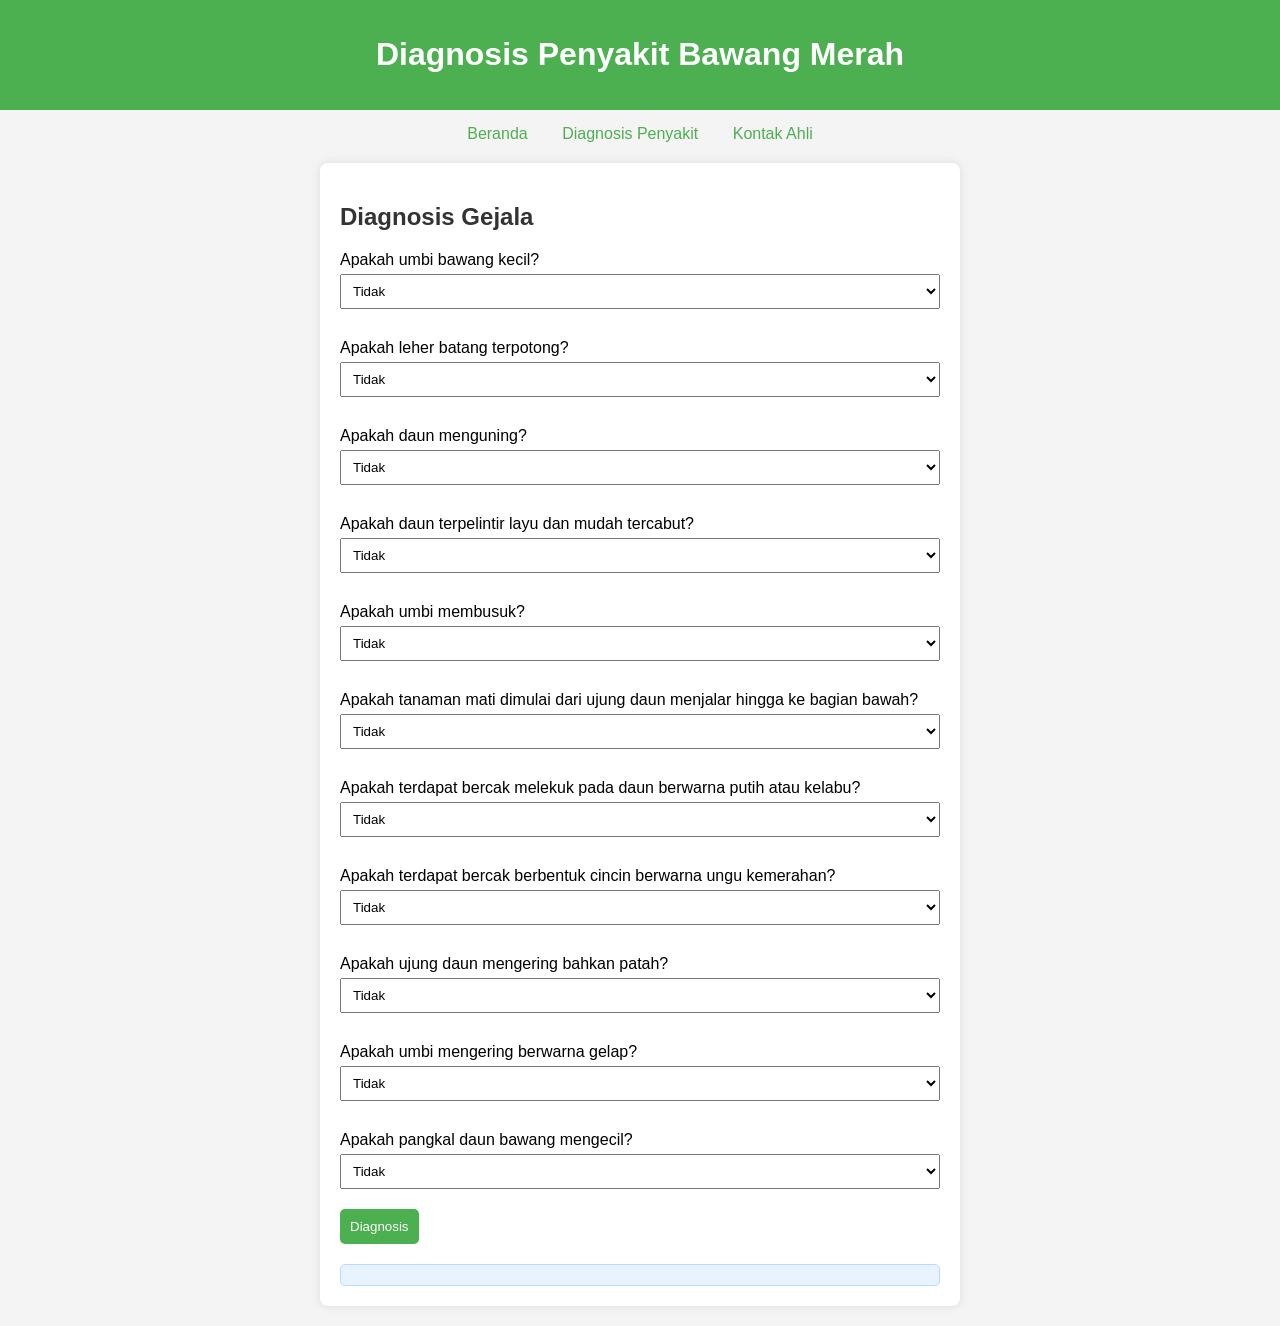
==== diagnosis2.html @ 1831f4f5 "Add files via upload" ====
<!DOCTYPE html>
<html lang="en">
<head>
    <meta charset="UTF-8">
    <meta name="viewport" content="width=device-width, initial-scale=1.0">
    <title>Diagnosis Penyakit Bawang Merah</title>
    <link rel="stylesheet" href="style.css">
</head>
<body>
    <header>
        <h1>Diagnosis Penyakit Bawang Merah</h1>
    </header>

    <nav>
        <a href="index.html">Beranda</a>
        <a href="diagnosis2.html">Diagnosis Penyakit</a>
        <a href="kontak2.html">Kontak Ahli</a>
    </nav>

    <section class="container">
        <h2>Diagnosis Gejala</h2>
        <form id="diagnosisForm">
            <label>Apakah umbi bawang kecil?</label>
            <select id="umbiKecil">
                <option value="tidak">Tidak</option>
                <option value="ya">Ya</option>
            </select>

            <label>Apakah leher batang terpotong?</label>
            <select id="leherTerpotong">
                <option value="tidak">Tidak</option>
                <option value="ya">Ya</option>
            </select>

            <label>Apakah daun menguning?</label>
            <select id="daunMenguning">
                <option value="tidak">Tidak</option>
                <option value="ya">Ya</option>
            </select>

            <label>Apakah daun terpelintir layu dan mudah tercabut?</label>
            <select id="daunTercabut">
                <option value="tidak">Tidak</option>
                <option value="ya">Ya</option>
            </select>

            <label>Apakah umbi membusuk?</label>
            <select id="umbiBusuk">
                <option value="tidak">Tidak</option>
                <option value="ya">Ya</option>
            </select>

            <label>Apakah tanaman mati dimulai dari ujung daun menjalar hingga ke bagian bawah?</label>
            <select id="tanamanMati">
                <option value="tidak">Tidak</option>
                <option value="ya">Ya</option>
            </select>

            <label>Apakah terdapat bercak melekuk pada daun berwarna putih atau kelabu?</label>
            <select id="bercakMelekuk">
                <option value="tidak">Tidak</option>
                <option value="ya">Ya</option>
            </select>

            <label>Apakah terdapat bercak berbentuk cincin berwarna ungu kemerahan?</label>
            <select id="bercakCincin">
                <option value="tidak">Tidak</option>
                <option value="ya">Ya</option>
            </select>

            <label>Apakah ujung daun mengering bahkan patah?</label>
            <select id="ujungDaunPatah">
                <option value="tidak">Tidak</option>
                <option value="ya">Ya</option>
            </select>

            <label>Apakah umbi mengering berwarna gelap?</label>
            <select id="umbiGelap">
                <option value="tidak">Tidak</option>
                <option value="ya">Ya</option>
            </select>

            <label>Apakah pangkal daun bawang mengecil?</label>
            <select id="pangkalDaunMengecil">
                <option value="tidak">Tidak</option>
                <option value="ya">Ya</option>
            </select>

            <button type="button" onclick="diagnose()">Diagnosis</button>
        </form>

        <div id="result" class="result"></div>
    </section>

    <script src="script.js"></script>
</body>
</html>
---- style.css ----
body {
    font-family: Arial, sans-serif;
    margin: 0;
    padding: 0;
    background-color: #f4f4f4;
}

header {
    background-color: #4CAF50;
    color: white;
    padding: 15px;
    text-align: center;
}

nav {
    margin: 15px;
    text-align: center;
}

nav a {
    margin: 0 15px;
    text-decoration: none;
    color: #4CAF50;
}

.container {
    max-width: 600px;
    margin: 20px auto;
    padding: 20px;
    background: white;
    border-radius: 8px;
    box-shadow: 0 0 10px rgba(0,0,0,0.1);
}

h2, h3 {
    color: #333;
}

label {
    display: block;
    margin: 10px 0 5px;
}

select {
    width: 100%;
    padding: 8px;
    margin-bottom: 20px;
}

button {
    padding: 10px;
    background-color: #4CAF50;
    color: white;
    border: none;
    border-radius: 5px;
    cursor: pointer;
}

button:hover {
    background-color: #45a049;
}

.result {
    margin-top: 20px;
    padding: 10px;
    background-color: #e7f3fe;
    border: 1px solid #b8daff;
    border-radius: 5px;
}
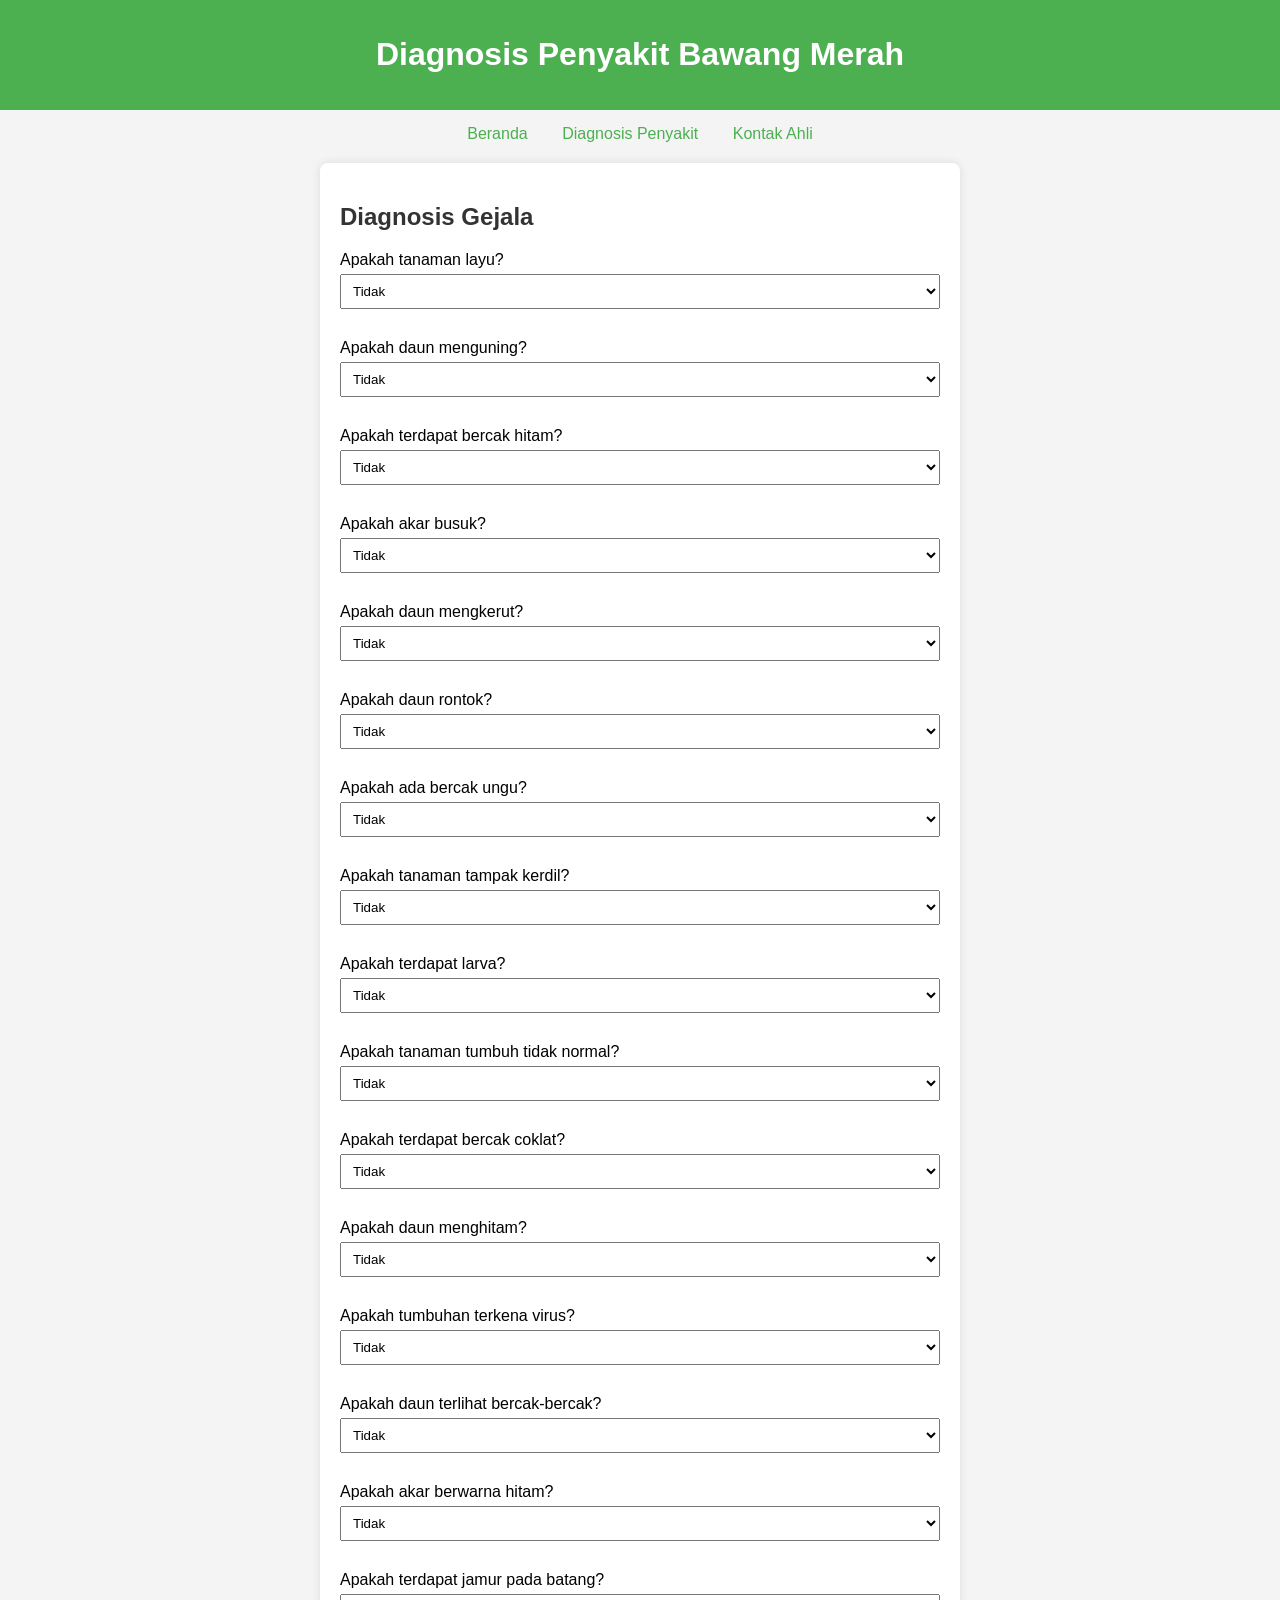
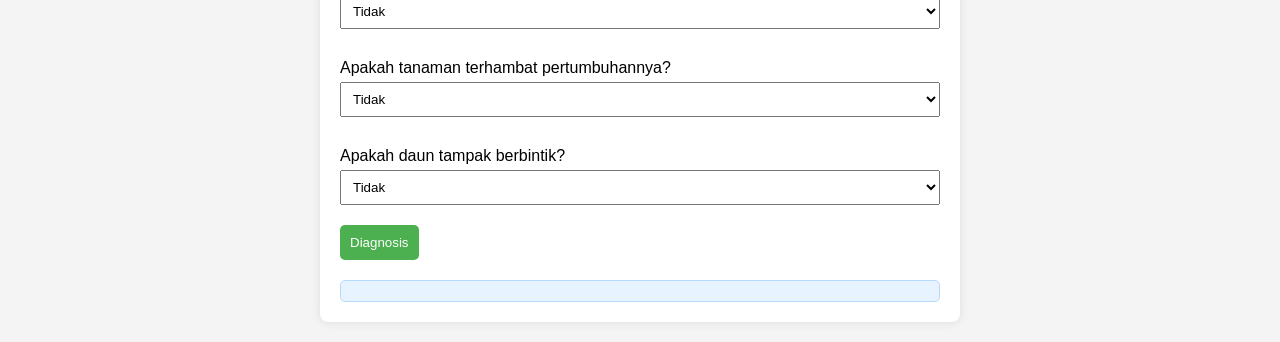
==== commit 1feaa00c: "Update diagnosis2.html" ====
--- a/diagnosis2.html
+++ b/diagnosis2.html
@@ -20,74 +20,135 @@
     <section class="container">
         <h2>Diagnosis Gejala</h2>
         <form id="diagnosisForm">
-            <label>Apakah umbi bawang kecil?</label>
-            <select id="umbiKecil">
-                <option value="tidak">Tidak</option>
-                <option value="ya">Ya</option>
-            </select>
+             <!-- G01: Tanaman layu? -->
+    <label>Apakah tanaman layu?</label>
+    <select id="G01">
+        <option value="tidak">Tidak</option>
+        <option value="ya">Ya</option>
+    </select>
 
-            <label>Apakah leher batang terpotong?</label>
-            <select id="leherTerpotong">
-                <option value="tidak">Tidak</option>
-                <option value="ya">Ya</option>
-            </select>
+    <!-- G09: Daun menguning? -->
+    <label>Apakah daun menguning?</label>
+    <select id="G09">
+        <option value="tidak">Tidak</option>
+        <option value="ya">Ya</option>
+    </select>
 
-            <label>Apakah daun menguning?</label>
-            <select id="daunMenguning">
-                <option value="tidak">Tidak</option>
-                <option value="ya">Ya</option>
-            </select>
+    <!-- G11: Terdapat bercak hitam? -->
+    <label>Apakah terdapat bercak hitam?</label>
+    <select id="G11">
+        <option value="tidak">Tidak</option>
+        <option value="ya">Ya</option>
+    </select>
 
-            <label>Apakah daun terpelintir layu dan mudah tercabut?</label>
-            <select id="daunTercabut">
-                <option value="tidak">Tidak</option>
-                <option value="ya">Ya</option>
-            </select>
+    <!-- G12: Akar busuk? -->
+    <label>Apakah akar busuk?</label>
+    <select id="G12">
+        <option value="tidak">Tidak</option>
+        <option value="ya">Ya</option>
+    </select>
 
-            <label>Apakah umbi membusuk?</label>
-            <select id="umbiBusuk">
-                <option value="tidak">Tidak</option>
-                <option value="ya">Ya</option>
-            </select>
+    <!-- G13: Daun mengkerut? -->
+    <label>Apakah daun mengkerut?</label>
+    <select id="G13">
+        <option value="tidak">Tidak</option>
+        <option value="ya">Ya</option>
+    </select>
 
-            <label>Apakah tanaman mati dimulai dari ujung daun menjalar hingga ke bagian bawah?</label>
-            <select id="tanamanMati">
-                <option value="tidak">Tidak</option>
-                <option value="ya">Ya</option>
-            </select>
+    <!-- G14: Daun rontok? -->
+    <label>Apakah daun rontok?</label>
+    <select id="G14">
+        <option value="tidak">Tidak</option>
+        <option value="ya">Ya</option>
+    </select>
 
-            <label>Apakah terdapat bercak melekuk pada daun berwarna putih atau kelabu?</label>
-            <select id="bercakMelekuk">
-                <option value="tidak">Tidak</option>
-                <option value="ya">Ya</option>
-            </select>
+    <!-- G15: Ada bercak ungu? -->
+    <label>Apakah ada bercak ungu?</label>
+    <select id="G15">
+        <option value="tidak">Tidak</option>
+        <option value="ya">Ya</option>
+    </select>
 
-            <label>Apakah terdapat bercak berbentuk cincin berwarna ungu kemerahan?</label>
-            <select id="bercakCincin">
-                <option value="tidak">Tidak</option>
-                <option value="ya">Ya</option>
-            </select>
+    <!-- G16: Tanaman tampak kerdil? -->
+    <label>Apakah tanaman tampak kerdil?</label>
+    <select id="G16">
+        <option value="tidak">Tidak</option>
+        <option value="ya">Ya</option>
+    </select>
 
-            <label>Apakah ujung daun mengering bahkan patah?</label>
-            <select id="ujungDaunPatah">
-                <option value="tidak">Tidak</option>
-                <option value="ya">Ya</option>
-            </select>
+    <!-- G17: Terdapat larva? -->
+    <label>Apakah terdapat larva?</label>
+    <select id="G17">
+        <option value="tidak">Tidak</option>
+        <option value="ya">Ya</option>
+    </select>
 
-            <label>Apakah umbi mengering berwarna gelap?</label>
-            <select id="umbiGelap">
-                <option value="tidak">Tidak</option>
-                <option value="ya">Ya</option>
-            </select>
+    <!-- G18: Tanaman tumbuh tidak normal? -->
+    <label>Apakah tanaman tumbuh tidak normal?</label>
+    <select id="G18">
+        <option value="tidak">Tidak</option>
+        <option value="ya">Ya</option>
+    </select>
 
-            <label>Apakah pangkal daun bawang mengecil?</label>
-            <select id="pangkalDaunMengecil">
-                <option value="tidak">Tidak</option>
-                <option value="ya">Ya</option>
-            </select>
+    <!-- G19: Terdapat bercak coklat? -->
+    <label>Apakah terdapat bercak coklat?</label>
+    <select id="G19">
+        <option value="tidak">Tidak</option>
+        <option value="ya">Ya</option>
+    </select>
 
-            <button type="button" onclick="diagnose()">Diagnosis</button>
-        </form>
+    <!-- G20: Daun menghitam? -->
+    <label>Apakah daun menghitam?</label>
+    <select id="G20">
+        <option value="tidak">Tidak</option>
+        <option value="ya">Ya</option>
+    </select>
+
+    <!-- G21: Tumbuhan terkena virus? -->
+    <label>Apakah tumbuhan terkena virus?</label>
+    <select id="G21">
+        <option value="tidak">Tidak</option>
+        <option value="ya">Ya</option>
+    </select>
+
+    <!-- G22: Daun terlihat bercak-bercak? -->
+    <label>Apakah daun terlihat bercak-bercak?</label>
+    <select id="G22">
+        <option value="tidak">Tidak</option>
+        <option value="ya">Ya</option>
+    </select>
+
+    <!-- G23: Akar berwarna hitam? -->
+    <label>Apakah akar berwarna hitam?</label>
+    <select id="G23">
+        <option value="tidak">Tidak</option>
+        <option value="ya">Ya</option>
+    </select>
+
+    <!-- G24: Terdapat jamur pada batang? -->
+    <label>Apakah terdapat jamur pada batang?</label>
+    <select id="G24">
+        <option value="tidak">Tidak</option>
+        <option value="ya">Ya</option>
+    </select>
+
+    <!-- G25: Tanaman terhambat pertumbuhannya? -->
+    <label>Apakah tanaman terhambat pertumbuhannya?</label>
+    <select id="G25">
+        <option value="tidak">Tidak</option>
+        <option value="ya">Ya</option>
+    </select>
+
+    <!-- G26: Daun tampak berbintik? -->
+    <label>Apakah daun tampak berbintik?</label>
+    <select id="G26">
+        <option value="tidak">Tidak</option>
+        <option value="ya">Ya</option>
+    </select>
+
+    <button type="button" onclick="diagnose()">Diagnosis</button>
+</form>
+
 
         <div id="result" class="result"></div>
     </section>
